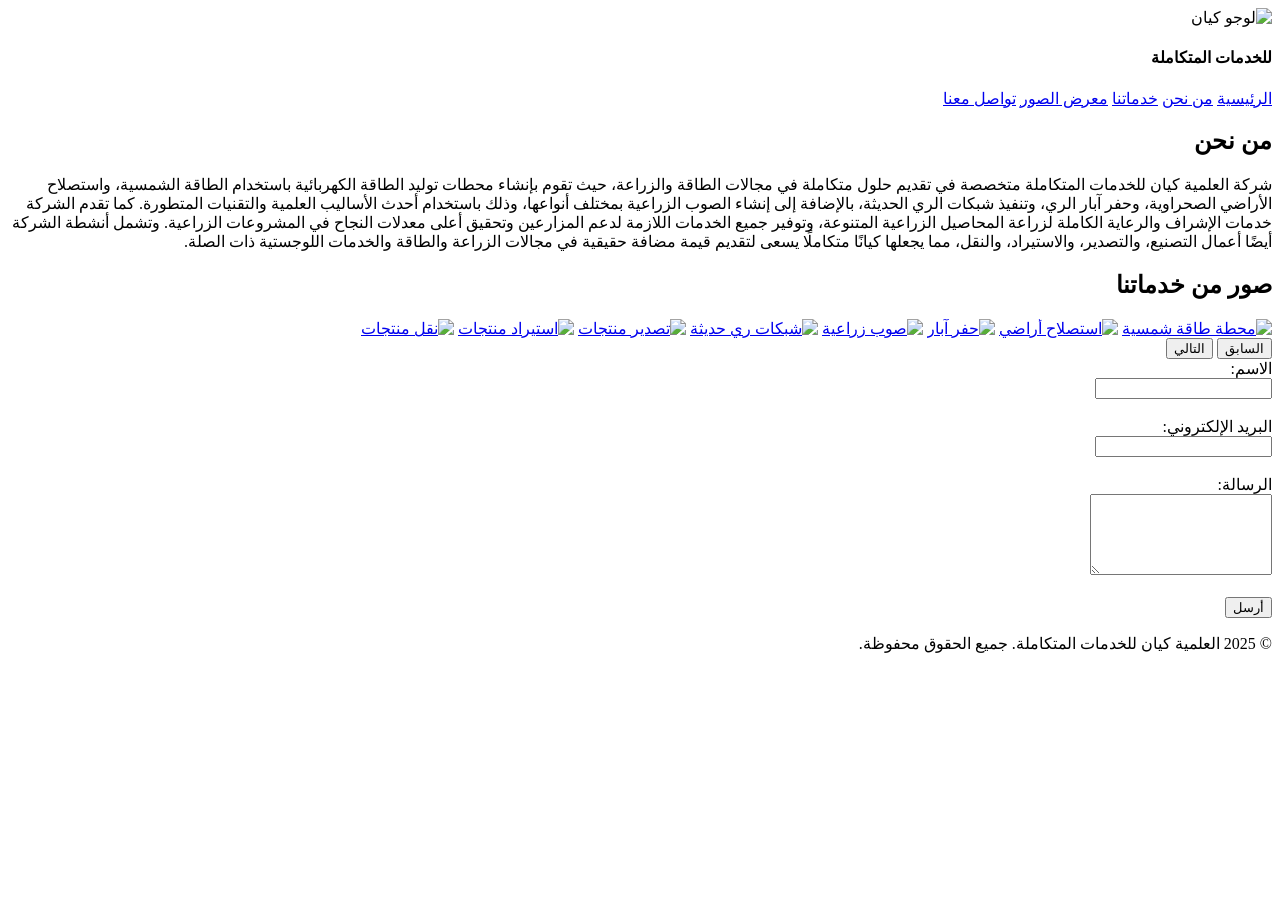
==== Index.html @ d5076b67 "Rename كيان.html to Index.html" ====
<!DOCTYPE html>
<html lang="ar" dir="rtl">
<head>
  <meta charset="UTF-8">
  <meta name="viewport" content="width=device-width, initial-scale=1.0">
  <link rel="stylesheet" href="C:\backup\كيان\كيان.css">
  <link href="https://fonts.googleapis.com/css2?family=Reem+Kufi&display=swap" rel="stylesheet">
  <title>العلمية كيان للخدمات المتكاملة</title>

</head>
<body>
  <header>
    <img src="images/7.png" alt="لوجو كيان" class="logo">
    <div class="hero-text">
      <!--<h3> العلمية</h3>-->
      <!--<h1>كيان</h1>-->
      <h4> للخدمات المتكاملة </h4>
    </div>
    <nav>
      <a href="index.html">الرئيسية</a>
      <a href="about.html">من نحن</a>
      <a href="services.html">خدماتنا</a>
      <a href="gallery.html">معرض الصور</a>
      <a href="contact.html">تواصل معنا</a>
    </nav>
  </header>

  <section>
    <h2>من نحن</h2>
    <p>شركة العلمية كيان للخدمات المتكاملة متخصصة في تقديم حلول متكاملة في مجالات الطاقة والزراعة، حيث تقوم بإنشاء محطات توليد الطاقة الكهربائية باستخدام الطاقة الشمسية، واستصلاح الأراضي الصحراوية، وحفر آبار الري، وتنفيذ شبكات الري الحديثة، بالإضافة إلى إنشاء الصوب الزراعية بمختلف أنواعها، وذلك باستخدام أحدث الأساليب العلمية والتقنيات المتطورة. كما تقدم الشركة خدمات الإشراف والرعاية الكاملة لزراعة المحاصيل الزراعية المتنوعة، وتوفير جميع الخدمات اللازمة لدعم المزارعين وتحقيق أعلى معدلات النجاح في المشروعات الزراعية. وتشمل أنشطة الشركة أيضًا أعمال التصنيع، والتصدير، والاستيراد، والنقل، مما يجعلها كيانًا متكاملًا يسعى لتقديم قيمة مضافة حقيقية في مجالات الزراعة والطاقة والخدمات اللوجستية ذات الصلة.</p>
  </section>

  <section>
    <h2>صور من خدماتنا</h2>
    <div class="gallery">
      <div class="slider">
        <a href="gallery.html#solar"><img src="image/6.jpeg" alt="محطة طاقة شمسية" class="active"></a>
        <a href="gallery.html#lands"><img src="image/9.png" alt="استصلاح أراضي"></a>
        <a href="gallery.html#wells"><img src="image/10.jpg" alt="حفر آبار"></a>
        <a href="gallery.html#greenhouses"><img src="image/1.jpg" alt="صوب زراعية"></a>
        <a href="gallery.html#irrigation"><img src="image/3.jpg" alt="شبكات ري حديثة"></a>
        <a href="gallery.html#export"><img src="image/12.png" alt="تصدير منتجات"></a>
        <a href="gallery.html#import"><img src="image/13.png" alt="استيراد منتجات"></a>
        <a href="gallery.html#transport"><img src="image/14.png" alt="نقل منتجات"></a>
      </div>
      <div class="buttons">
        <button onclick="prevSlide()">السابق</button>
        <button onclick="nextSlide()">التالي</button>
    </div>
  </section>


  <script>
    const slider = document.querySelectorAll('.slider a img');
    let current = 0;
    let slideInterval = setInterval(nextSlide, 3000);
    
    function showSlide(index) {
      slider.forEach((img, i) => {
        img.classList.remove('active');
        if (i === index) {
          img.classList.add('active');
        }
      });
    }
    
    function nextSlide() {
      current = (current + 1) % slider.length;
      showSlide(current);
    }
    
    function prevSlide() {
      current = (current - 1 + slider.length) % slider.length;
      showSlide(current);
    }
    
    // لما المستخدم يضغط زر، نعيد ضبط العداد علشان يبدأ العد من جديد
    document.querySelectorAll('.buttons button').forEach(button => {
      button.addEventListener('click', () => {
        clearInterval(slideInterval);
        slideInterval = setInterval(nextSlide, 3000);
      });
    });
    </script>
    <form action="https://formspree.io/f/xgvkvqwd" method="POST">
      <label for="name">الاسم:</label><br>
      <input type="text" id="name" name="name" required><br><br>
    
      <label for="email">البريد الإلكتروني:</label><br>
      <input type="email" id="email" name="email" required><br><br>
    
      <label for="message">الرسالة:</label><br>
      <textarea id="message" name="message" rows="5" required></textarea><br><br>
    
      <button type="submit">أرسل</button>
    </form>    
  <footer>
    <p>© 2025 العلمية كيان للخدمات المتكاملة. جميع الحقوق محفوظة.</p>
  </footer>
  
</body>
</html>
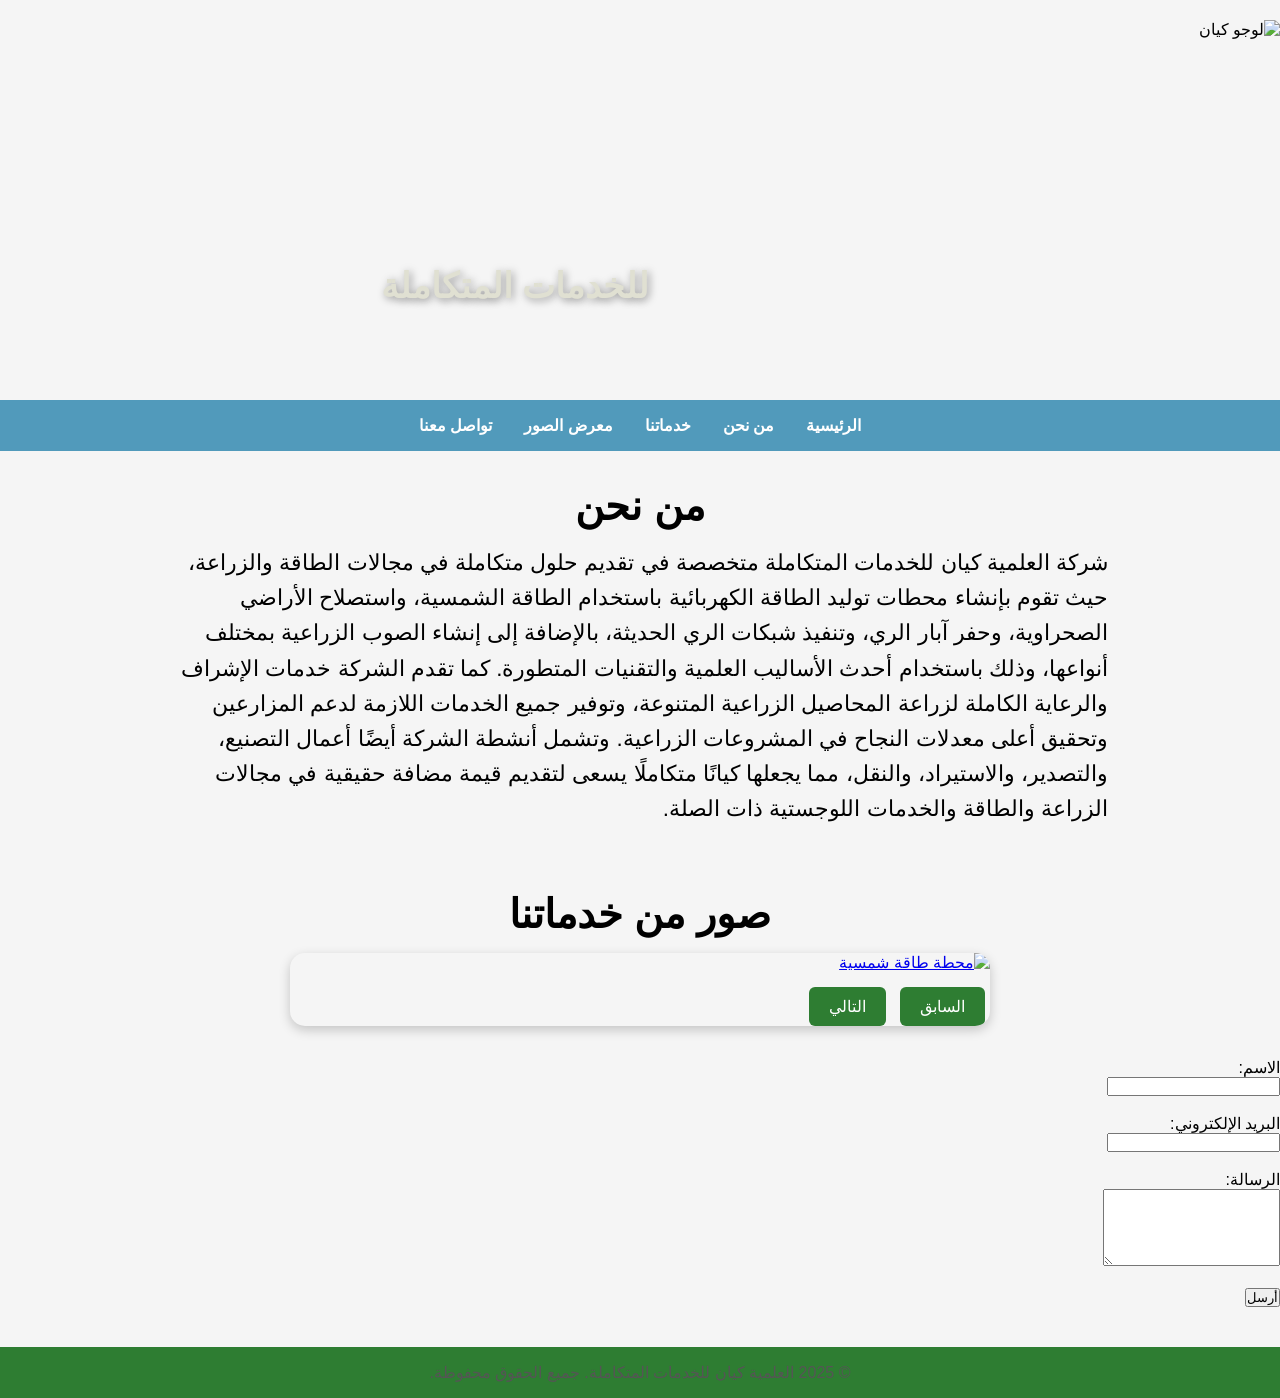
==== commit 2b730195: "Update Index.html" ====
--- a/Index.html
+++ b/Index.html
@@ -3,7 +3,7 @@
 <head>
   <meta charset="UTF-8">
   <meta name="viewport" content="width=device-width, initial-scale=1.0">
-  <link rel="stylesheet" href="C:\backup\كيان\كيان.css">
+  <link rel="stylesheet" href="كيان.css">
   <link href="https://fonts.googleapis.com/css2?family=Reem+Kufi&display=swap" rel="stylesheet">
   <title>العلمية كيان للخدمات المتكاملة</title>
 
--- a/كيان.css
+++ b/كيان.css
@@ -0,0 +1,168 @@
+* {
+  margin: 0;
+  padding: 0;
+  box-sizing: border-box;
+}
+
+body {
+  font-family: 'Arial', sans-serif;
+  background-color: #f5f5f5;
+ /* margin: 0;
+  padding: 20px;
+  text-align: center;*/
+      
+    }
+    header {
+      position: relative;
+    }
+    .logo {
+      width: 150px; /* أو الحجم اللي يناسبك */
+      height: auto;
+      position: absolute;
+      top:20px;
+      left: 200;
+      z-index: 3;
+    }
+    
+    .hero-text {
+      position: relative;
+      text-align: center;
+      padding:0;
+      height: 400px;
+      overflow: hidden;
+    }
+    
+    .hero-text::before {  
+      content: "";
+      position:absolute;
+      background: url('images/5.png') no-repeat center center;
+      background-size: cover;
+      background-repeat: no-repeat;
+      background-position: center;
+      opacity: 0.9; /* تحكم في الشفافية */
+      z-index: 0;
+      top: 0; right: 0; bottom: 0; left: 0;
+    }
+    .hero-text::after{  
+      content: "";
+      position:absolute;
+      background: url('images/4-removebg-preview.png') no-repeat center center;
+      background-size: 25%;
+      background-repeat: no-repeat;
+      background-position: center;
+      opacity: 0.9; /* تحكم في الشفافية */
+      z-index: 1;
+      top: 0; right: 0; bottom: 0; left: 0;
+    }
+    .hero-text h3 {
+      position: relative;
+      z-index: 2;
+      text-align: center;
+      font-size: 3rem;
+      margin: 2rem 2 1rem 0 300px;
+      color: #0573e7;
+      margin-left: 300px;
+      text-shadow: 2px 2px 8px rgba(0, 0, 0, 0.4);
+    }
+    /*.hero-text h1 {
+      position: relative;
+      font-family: 'Aref Ruqaa', serif;
+      text-align: center;
+      color: #1b9621;
+      z-index: 2;
+      font-size: 8rem;
+      margin: 1rem 0;
+    }*/
+    .hero-text h4 {
+      position: relative;
+      z-index: 1;;
+      /*margin: 0.2rem 0 0.1rem 0;*/
+      color: #e0e0d2;
+      text-align: center;
+      font-size: 2.2rem;
+      margin-right: 250px;
+      margin-top: 265px;
+      text-shadow: 2px 2px 8px rgba(0, 0, 0, 0.4);
+    }
+    nav {
+      background-color: rgb(81, 154, 187);
+      display: flex;
+      justify-content: center;
+      padding: 1rem 0;
+      margin-top:0px;
+      margin-bottom: 0;
+    }
+    nav a {
+      color: white;
+      margin: 0 1rem;
+      text-decoration: none;
+      font-weight: bold;
+    }
+    nav a:hover {
+      text-decoration: underline;
+    }
+    section {
+      padding: 2rem;
+      max-width: 1000px;
+      margin: auto;
+    }
+    section h2 {
+      font-family: 'Reem Kufi', sans-serif;
+      font-size: 2.5rem;
+      margin-bottom: 1rem;
+      text-align: center;
+
+    }
+    section p {
+      font-size: 1.4rem;
+      line-height: 2.2rem;
+    }
+    .gallery {
+      /*display: grid;
+      grid-template-columns: repeat(auto-fit, minmax(200px, 1fr));
+      gap: 15px;
+      direction: rtl;*/
+      position: relative;
+      max-width: 700px;
+      margin: auto;
+      border-radius: 15px;
+      overflow: hidden;
+      box-shadow: 0 4px 12px rgba(0,0,0,0.2);
+    }
+    .slider img {
+      display: none;
+      height: auto;
+      width: 100%;
+      transition: opacity 0,5s ease;
+      /*height: 200px;
+      object-fit: cover;
+      border-radius: 10px;
+      box-shadow: 0 2px 5px rgba(0, 0, 0, 0.2);*/
+    }
+    .slider img.active {
+      display: block;
+    }
+    .buttons {
+      margin-top: 15px;
+    }
+    .buttons button {
+      background-color: #2e7d32;
+      color: #fff;
+      border: none;
+      padding: 10px 20px;
+      margin:0  5px;
+      cursor: pointer;
+      border-radius: 6px;
+      font-size: 16px;
+      transition: background-color 0.3s ease;
+    }
+    .buttons button:hover {
+      background-color: #256428;
+    }
+    footer {
+      background-color: #2e7d32;
+      color: #555;
+      text-align: center;
+      padding: 1rem;
+      margin-top: 40px;
+    }
